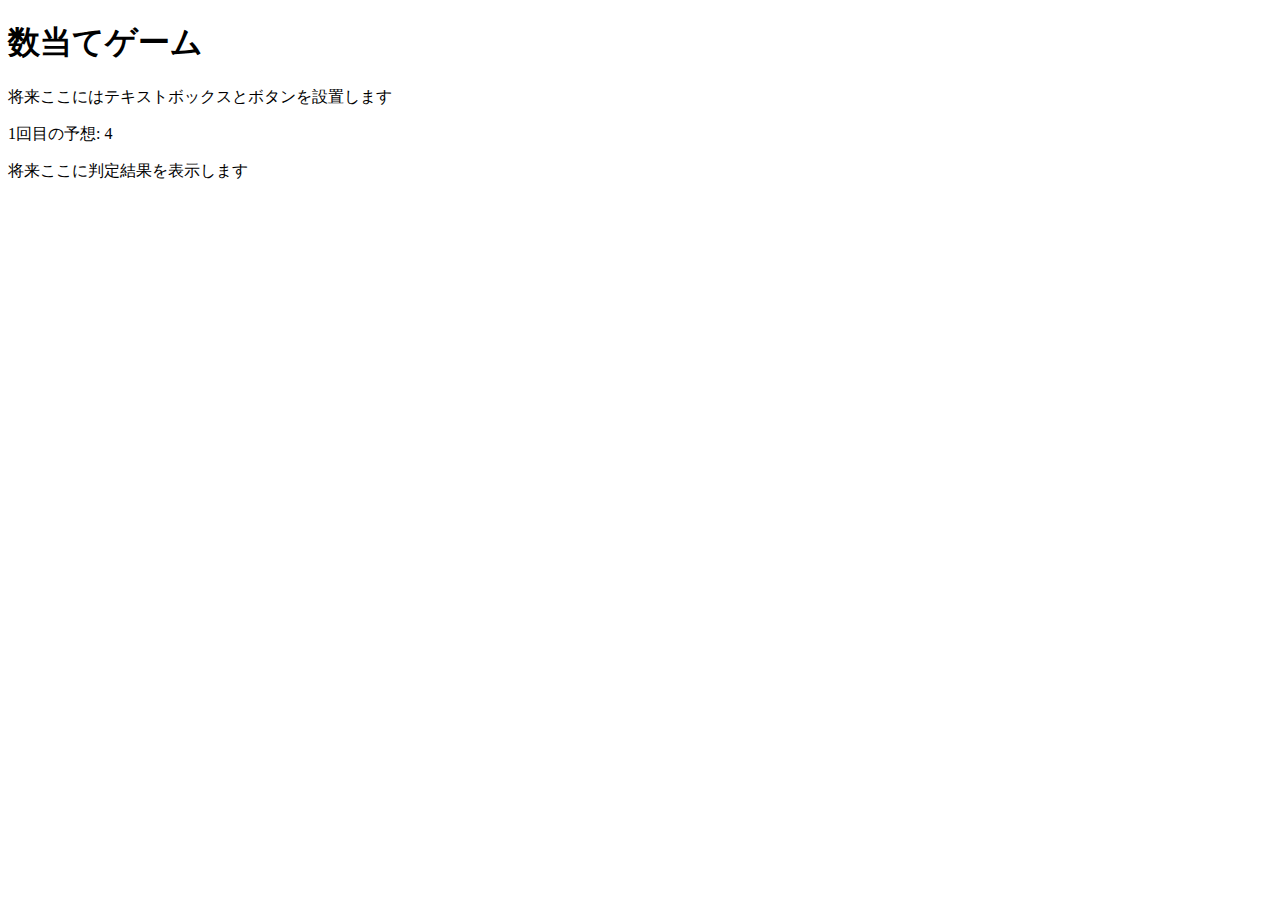
==== kazuate.html @ 2e2289aa "数当てゲーム" ====
<!DOCTYPE html>
<html>
  <head>
    <meta charset="utf-8">
    <title>数当てゲーム</title>
    <script src="kazuate.js" defer></script>
  </head>

  <body>
    <h1>数当てゲーム</h1>
    <p>将来ここにはテキストボックスとボタンを設置します</p>
    <p><span id="kaisu">1</span>回目の予想: <span id="answer">4</span></p>
    <p id="result">将来ここに判定結果を表示します</p>
  </body>
</html>
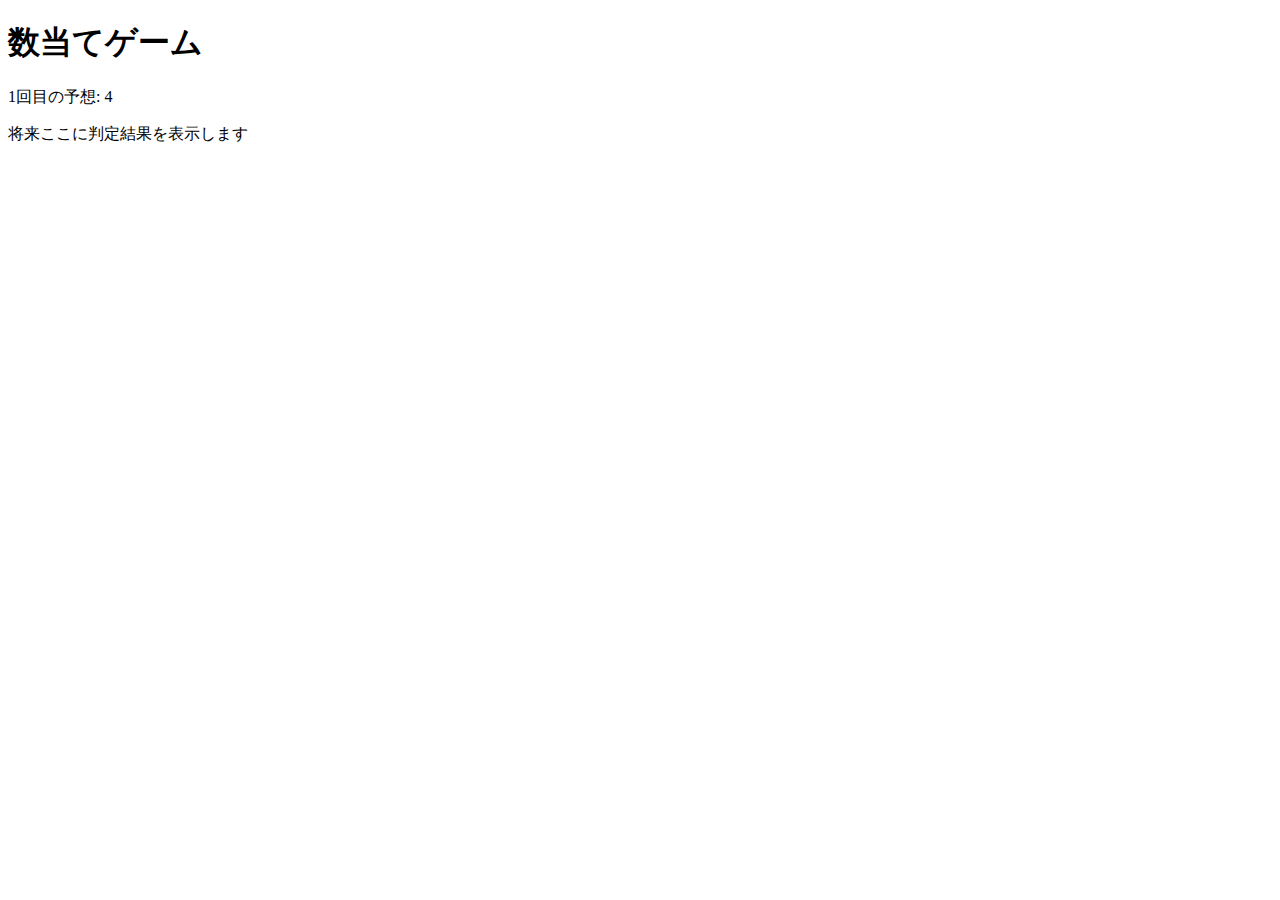
==== commit 6607652d: "確認" ====
--- a/kazuate.html
+++ b/kazuate.html
@@ -8,7 +8,7 @@
 
   <body>
     <h1>数当てゲーム</h1>
-    <p>将来ここにはテキストボックスとボタンを設置します</p>
+    <p></p>
     <p><span id="kaisu">1</span>回目の予想: <span id="answer">4</span></p>
     <p id="result">将来ここに判定結果を表示します</p>
   </body>
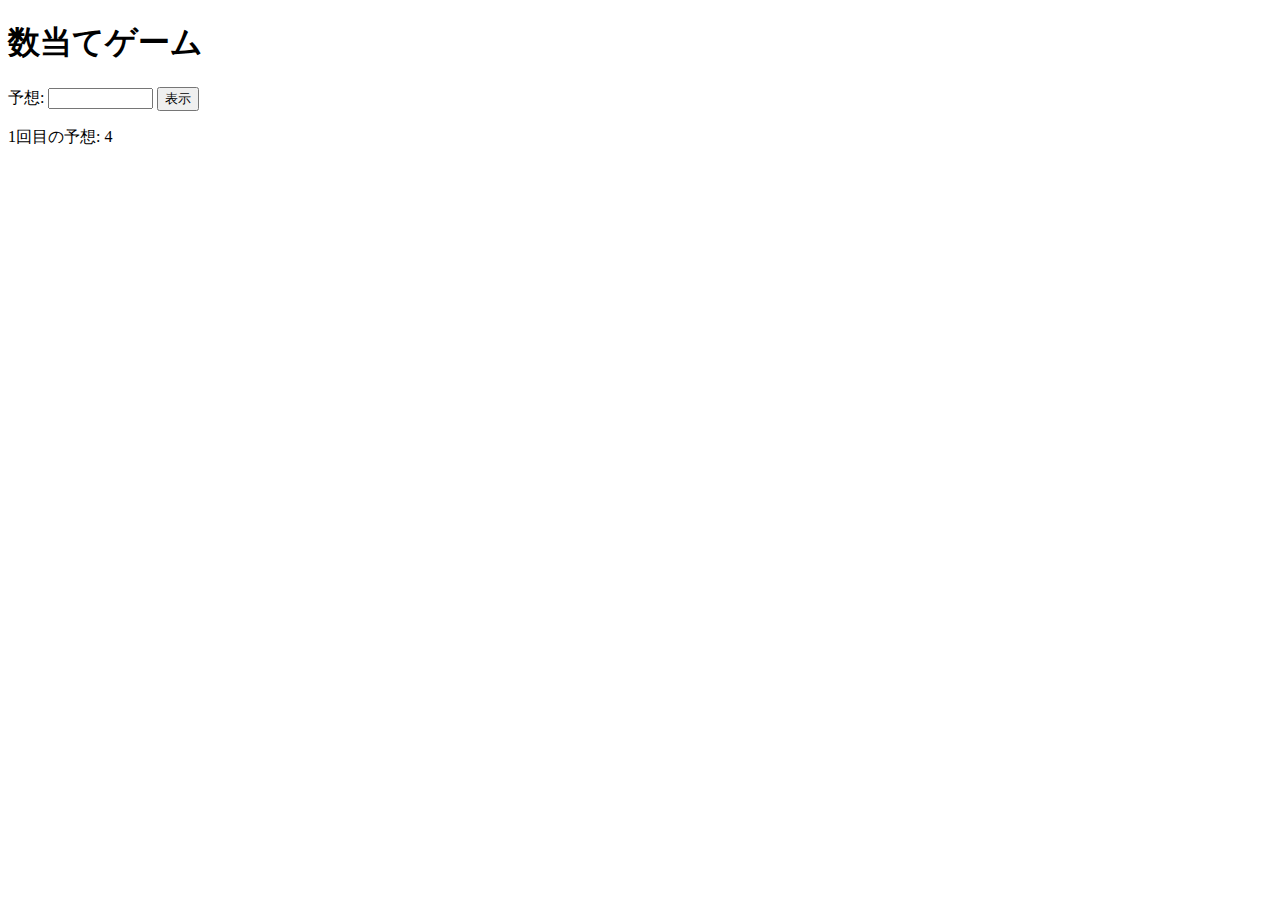
==== commit 827a9a30: "課題" ====
--- a/kazuate.html
+++ b/kazuate.html
@@ -8,7 +8,10 @@
 
   <body>
     <h1>数当てゲーム</h1>
-    <p></p>
+    
+    <label for="yoso">予想: </label>
+    <input type="text" name="yoso" id="yoso" size="10">
+    <button id="print">表示</button>
     <p><span id="kaisu">1</span>回目の予想: <span id="answer">4</span></p>
     <p id="result">将来ここに判定結果を表示します</p>
   </body>
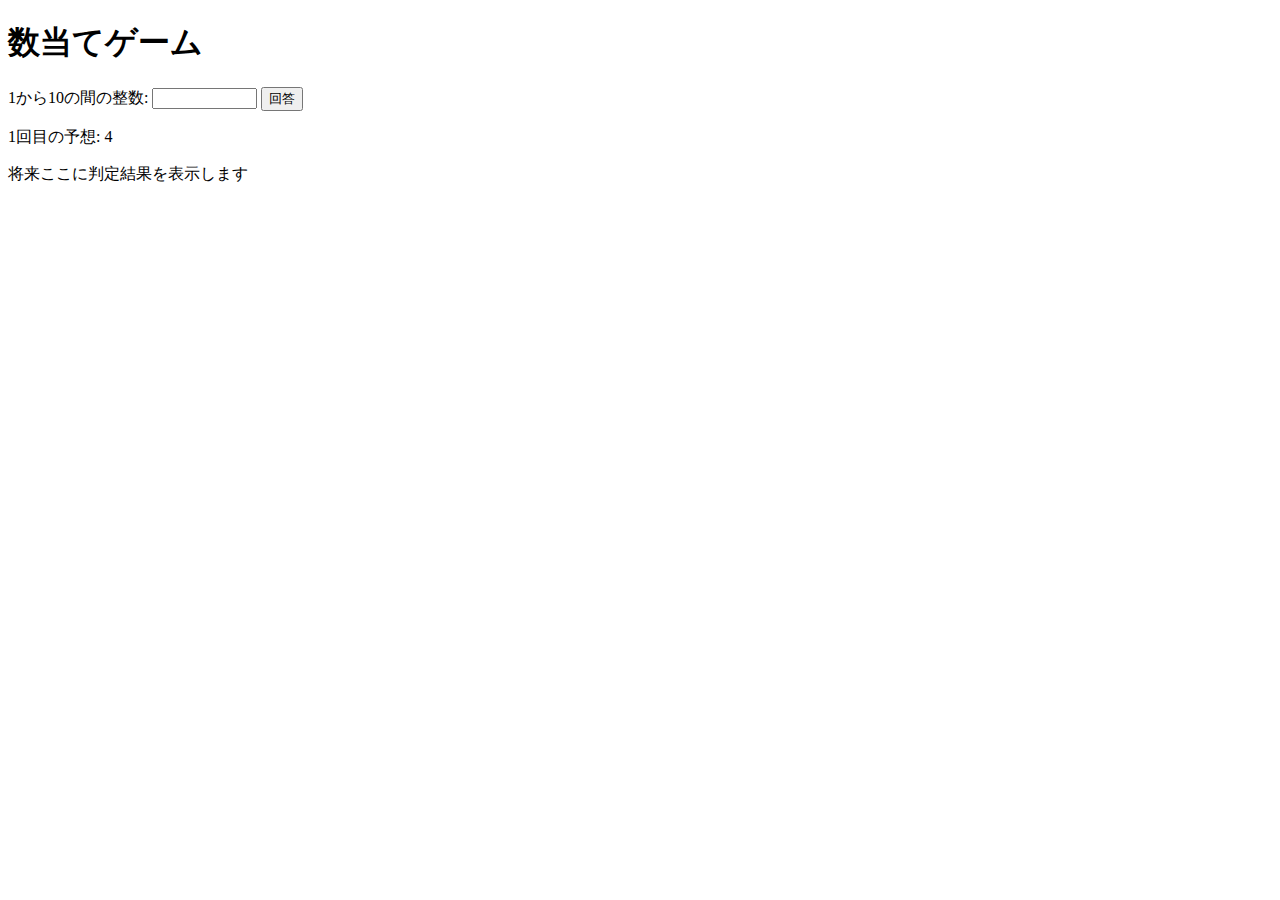
==== commit dd9a483e: "確認" ====
--- a/kazuate.html
+++ b/kazuate.html
@@ -9,9 +9,9 @@
   <body>
     <h1>数当てゲーム</h1>
     
-    <label for="yoso">予想: </label>
+    <label for="yoso">1から10の間の整数: </label>
     <input type="text" name="yoso" id="yoso" size="10">
-    <button id="print">表示</button>
+    <button id="print">回答</button>
     <p><span id="kaisu">1</span>回目の予想: <span id="answer">4</span></p>
     <p id="result">将来ここに判定結果を表示します</p>
   </body>
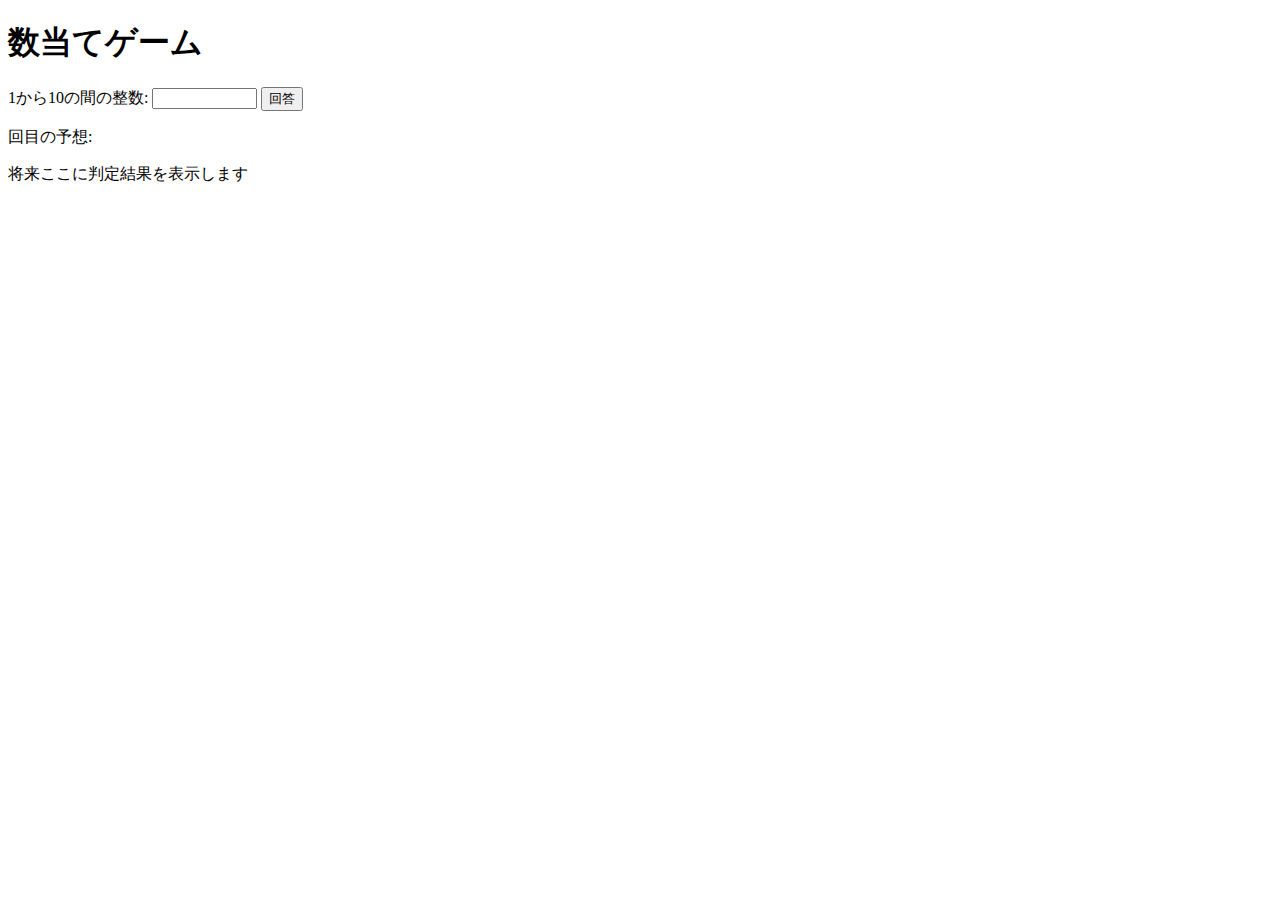
==== commit 2502a41c: "確認" ====
--- a/kazuate.html
+++ b/kazuate.html
@@ -10,9 +10,9 @@
     <h1>数当てゲーム</h1>
     
     <label for="yoso">1から10の間の整数: </label>
-    <input type="text" name="yoso" id="yoso" size="10">
+    <input type="text" name="yosou" id="yosou" size="10">
     <button id="print">回答</button>
-    <p><span id="kaisu">1</span>回目の予想: <span id="answer">4</span></p>
+    <p><span id="kaisu"></span>回目の予想: <span id="answer"></span></p>
     <p id="result">将来ここに判定結果を表示します</p>
   </body>
 </html>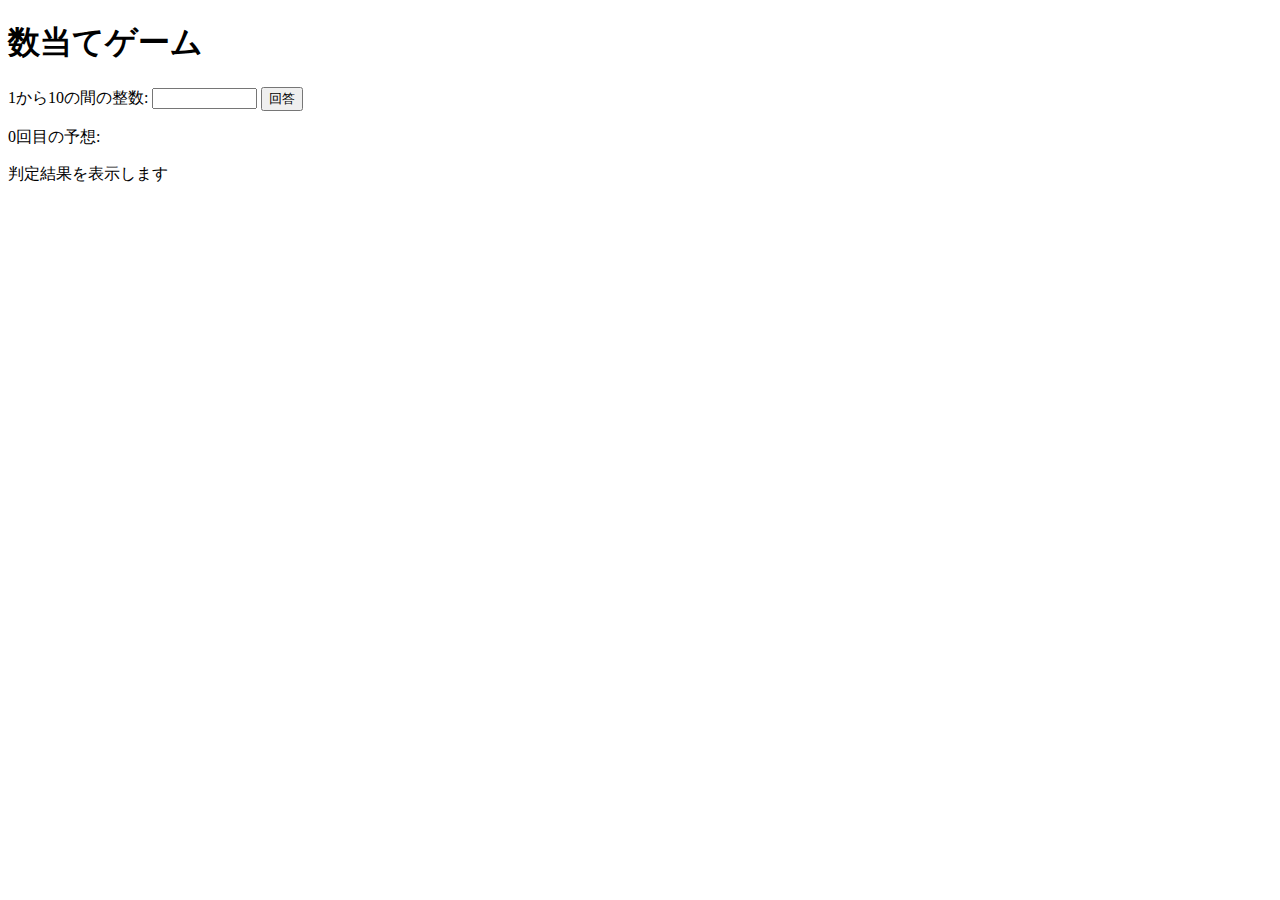
==== commit 721c7807: "確認" ====
--- a/kazuate.html
+++ b/kazuate.html
@@ -12,7 +12,7 @@
     <label for="yoso">1から10の間の整数: </label>
     <input type="text" name="yosou" id="yosou" size="10">
     <button id="print">回答</button>
-    <p><span id="kaisu"></span>回目の予想: <span id="answer"></span></p>
-    <p id="result">将来ここに判定結果を表示します</p>
+    <p><span id="kaisu">0</span>回目の予想: <span id="answer"></span></p>
+    <p id="result">判定結果を表示します</p>
   </body>
 </html>